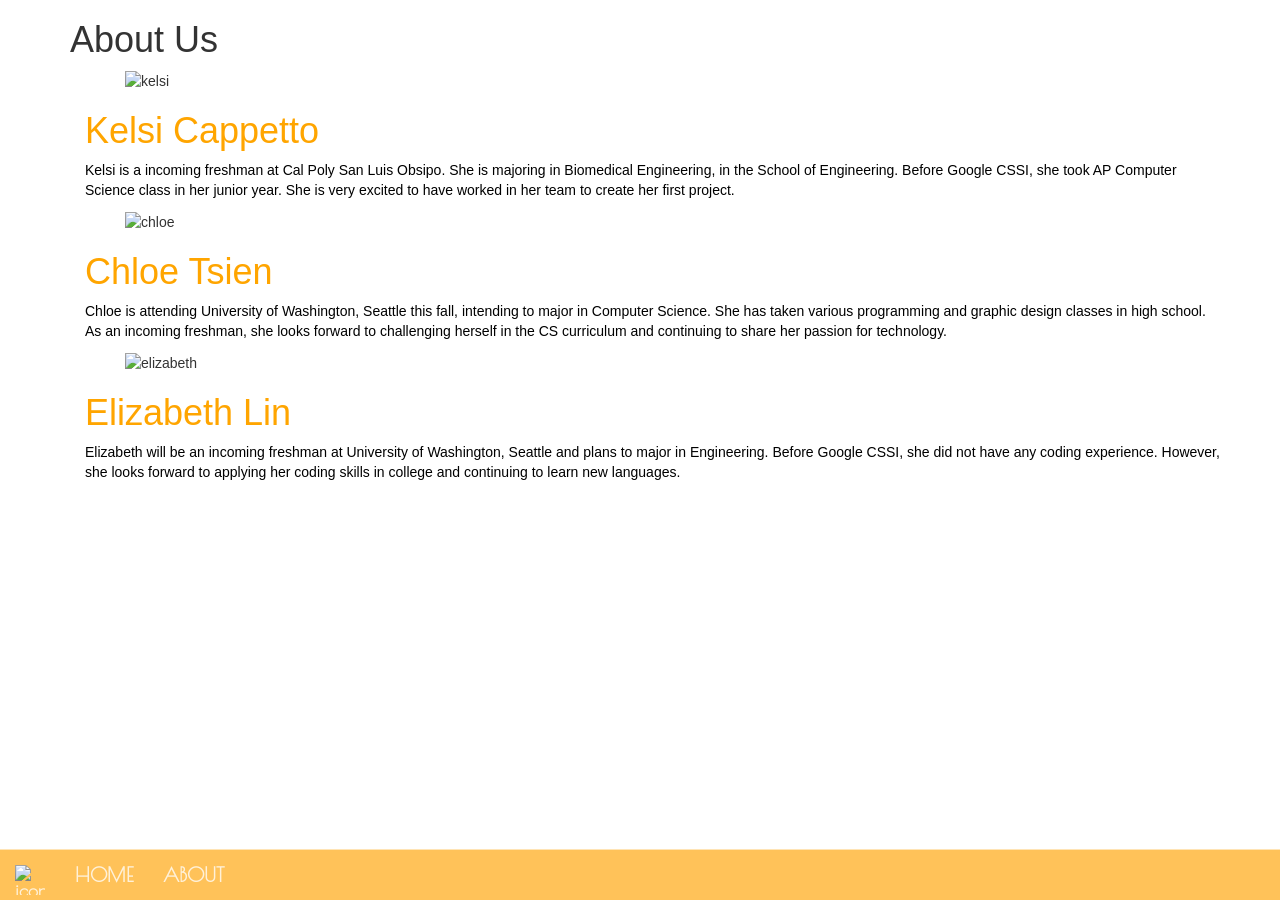
==== afternoonadventures/templates/about.html @ 646b0213 "hi" ====
<!DOCTYPE html>
<html>
  <head>
    <meta charset="utf-8">
    <form method = 'post' action = ''>
    <title>Afternoon Adventures</title>
    <link rel="stylesheet" type="text/css" href="styles/best.css"/>
    <link rel="stylesheet" href="https://maxcdn.bootstrapcdn.com/bootstrap/3.3.7/css/bootstrap.min.css">
    <script src="https://ajax.googleapis.com/ajax/libs/jquery/3.2.1/jquery.min.js"></script>
    <script src="https://maxcdn.bootstrapcdn.com/bootstrap/3.3.7/js/bootstrap.min.js"></script>
    <link href='https://fonts.googleapis.com/css?family=Poiret%20One' rel='stylesheet'>
    <link href='https://fonts.googleapis.com/css?family=Carme' rel='stylesheet'>


  </head>
  <body class = 'container'>

    <meta charset="utf-8">
    <h1>About Us</h1>

    <div class = 'bar'>
      <nav class="navbar navbar-default navbar-fixed-bottom">
        <div class="container-fluid">
          <div class="navbar-header">
            <a class="navbar-brand" href="#">
              <img src='http://balithisweek.com/wp-content/uploads/2015/11/icon-for-sunset.png' alt='icon' style="width:30px;height:30px;"></a>
          </div>
          <ul class="nav navbar-nav">
            <li><a href="/">HOME</a></li>
            <li><a href="/about">ABOUT</a></li>
          </ul>
        </div>
      </nav>
    </div>


  <div class="container">
  <nav class = 'annoying'>
    <ul>
      <img src="/images/kelsi.JPG" alt="kelsi" height="170" width="170">
    </ul>
  </nav>


  <article>
    <font color="orange"><h1>Kelsi Cappetto</h1></font>
    <font color="black">
      <p>Kelsi is a incoming freshman at Cal Poly San Luis Obsipo. She is
      majoring in Biomedical Engineering, in the School of
      Engineering. Before Google CSSI, she took AP Computer Science
      class in her junior year. She is very excited to have worked in her
      team to create her first project.</p></font>
  </article>
  </div>


  <div class="container">
  <nav class = 'annoying'>
    <ul>
      <img src="/images/chloe.jpg" alt="chloe" height="170" width="170">
    </ul>
  </nav>


  <article>
    <font color="orange"><h1>Chloe Tsien</h1></font>
    <font color="black">
      <p>Chloe is attending University of Washington, Seattle this fall, intending to major
          in Computer Science. She has taken various programming and graphic design classes
          in high school. As an incoming freshman, she looks forward to challenging herself in
          the CS curriculum and continuing to share her passion for technology.</p></font>
  </article>
  </div>


  <div class="container">
  <nav class = 'annoying'>
    <ul>
      <img src="/images/elizabeth.jpg" alt="elizabeth" height="170" width="170">
    </ul>
  </nav>

  <article>
    <font color="orange"><h1>Elizabeth Lin</h1></font>
    <font color="black">
      <p>Elizabeth will be an incoming freshman at University of Washington, Seattle and plans
         to major in Engineering. Before Google CSSI, she did not have any coding
          experience. However, she looks forward to applying her coding skills in college and
          continuing to learn new languages.</p></font>
  </article>
</div>


<style>
.navbar-default {
  background-color: #FFC259;
  border-color: #FFE4B5;
}
/* Title */
.navbar-default .navbar-brand {
    color: #FFF1D9;
}
.navbar-default .navbar-brand:hover,
.navbar-default .navbar-brand:focus {
    color: #FFF1D9;
}
/* Link */
.navbar-default .navbar-nav > li > a {
    color: #FFF1D9;
    font-weight: bold;
}
.navbar-default .navbar-nav > li > a:hover,
.navbar-default .navbar-nav > li > a:focus {
    color: #822110;
}
.navbar-default .navbar-nav > .active > a,
.navbar-default .navbar-nav > .active > a:hover,
.navbar-default .navbar-nav > .active > a:focus {
    color: #FF6347;
    background-color: #822110;
}
.navbar-default .navbar-nav > .open > a,
.navbar-default .navbar-nav > .open > a:hover,
.navbar-default .navbar-nav > .open > a:focus {
    color: #FFC259;
    background-color: #FFC259;
}
.nav-tabs a{ color: #FFE4B5}
.nav-tabs > li > a:hover{
  background-color: #303136 !important;
    border: medium none;
    border-radius: 0;
    color:#fff;
}
.nav-tabs > li.active > a,
.nav-tabs > li.active > a:hover,
.nav-tabs > li.active > a:focus{
    color: #555555;
    background-color: red;
}

.bar{
  font-family: 'Poiret One';
  font-weight: bold;
  font-size: 20px;
}
</style>



  </body>
</html>
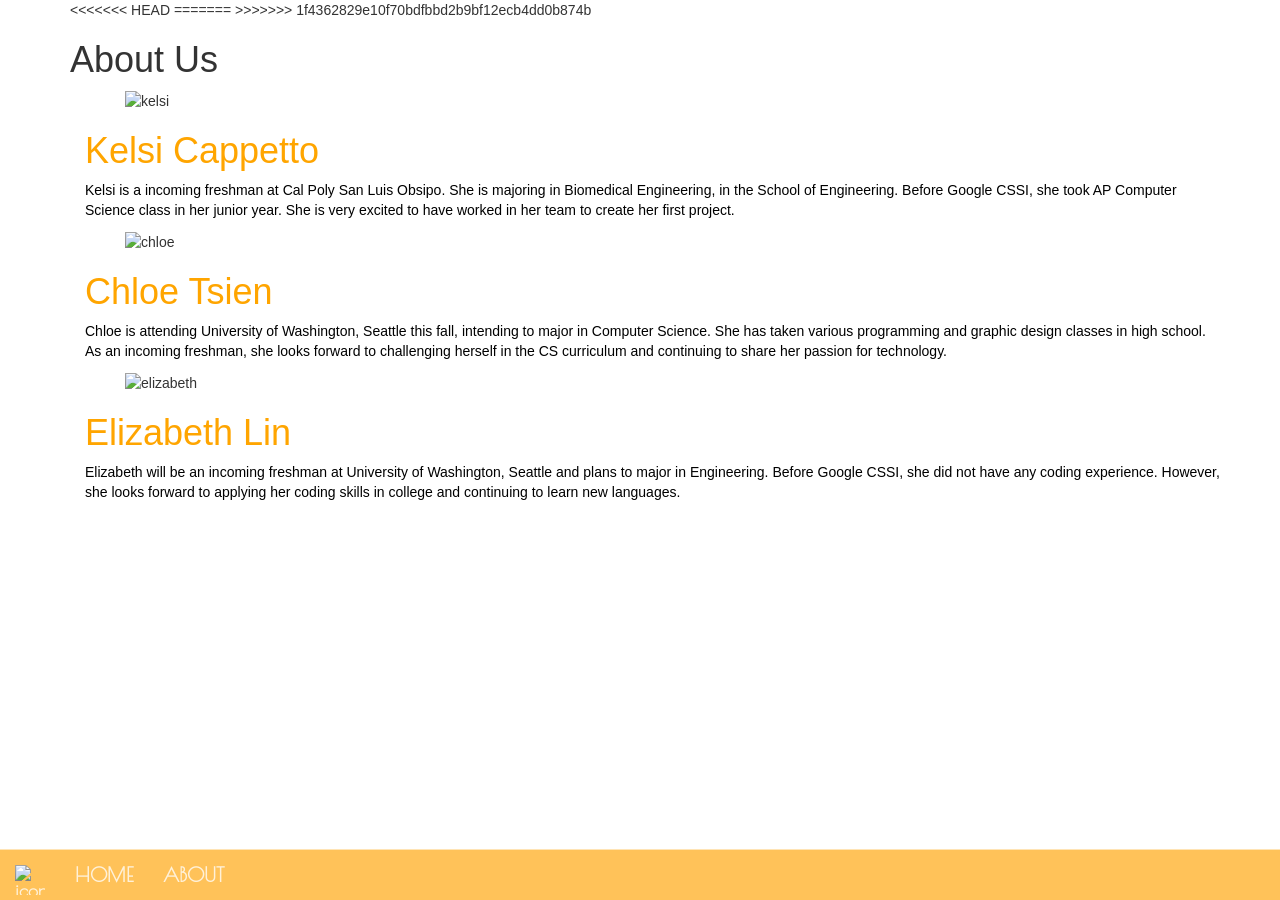
==== commit ce1be03d: "hi" ====
--- a/afternoonadventures/templates/about.html
+++ b/afternoonadventures/templates/about.html
@@ -4,12 +4,17 @@
     <meta charset="utf-8">
     <form method = 'post' action = ''>
     <title>Afternoon Adventures</title>
-    <link rel="stylesheet" type="text/css" href="styles/best.css"/>
+    
     <link rel="stylesheet" href="https://maxcdn.bootstrapcdn.com/bootstrap/3.3.7/css/bootstrap.min.css">
     <script src="https://ajax.googleapis.com/ajax/libs/jquery/3.2.1/jquery.min.js"></script>
     <script src="https://maxcdn.bootstrapcdn.com/bootstrap/3.3.7/js/bootstrap.min.js"></script>
     <link href='https://fonts.googleapis.com/css?family=Poiret%20One' rel='stylesheet'>
+<<<<<<< HEAD
     <link href='https://fonts.googleapis.com/css?family=Carme' rel='stylesheet'>
+=======
+    <link href='https://fonts.googleapis.com/css?family=Cabin' rel='stylesheet'>
+    <link rel="stylesheet" type="text/css" href="styles/best.css"/>
+>>>>>>> 1f4362829e10f70bdfbbd2b9bf12ecb4dd0b874b
 
 
   </head>
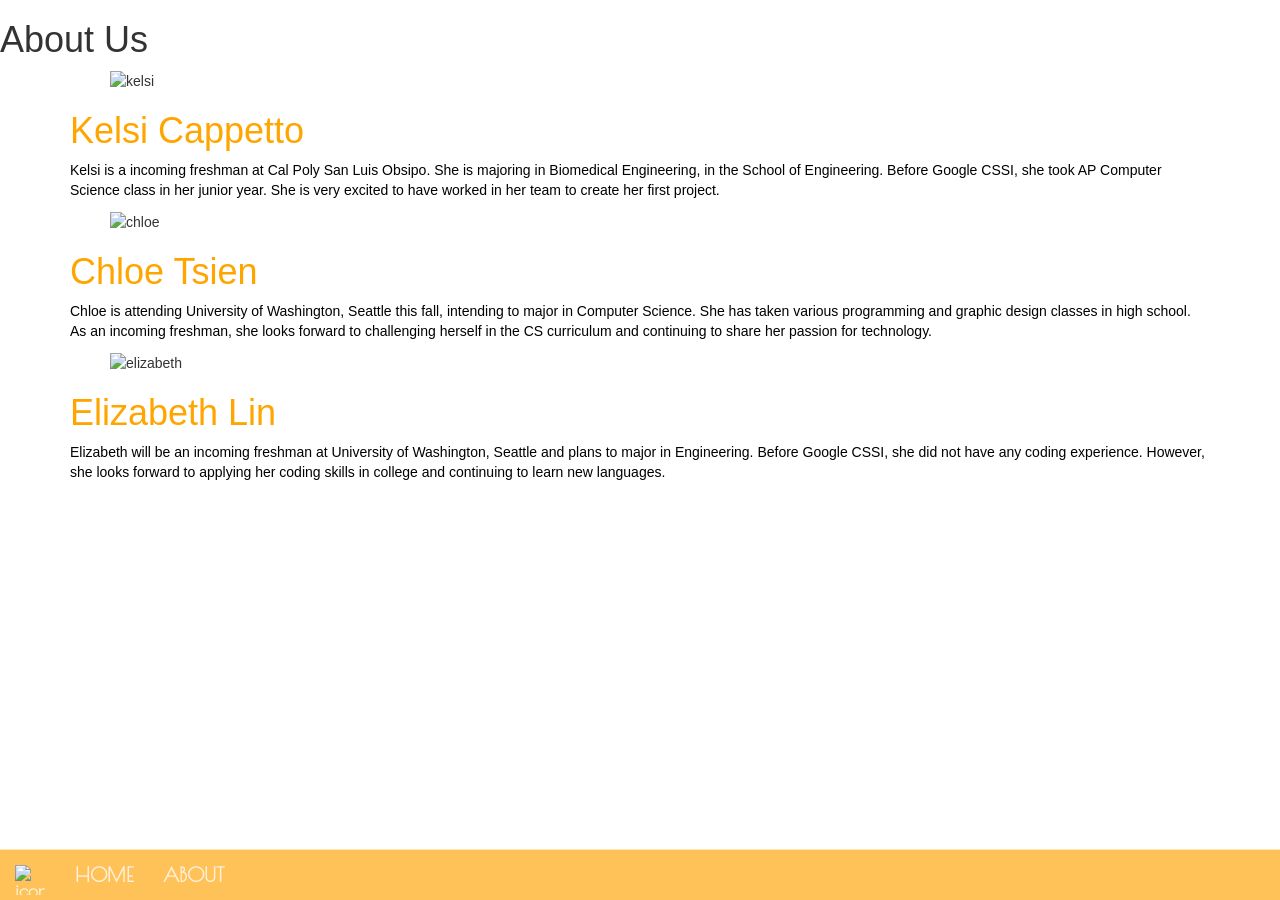
==== commit 0cc3dec0: "l" ====
--- a/afternoonadventures/templates/about.html
+++ b/afternoonadventures/templates/about.html
@@ -4,22 +4,18 @@
     <meta charset="utf-8">
     <form method = 'post' action = ''>
     <title>Afternoon Adventures</title>
-    
+
     <link rel="stylesheet" href="https://maxcdn.bootstrapcdn.com/bootstrap/3.3.7/css/bootstrap.min.css">
     <script src="https://ajax.googleapis.com/ajax/libs/jquery/3.2.1/jquery.min.js"></script>
     <script src="https://maxcdn.bootstrapcdn.com/bootstrap/3.3.7/js/bootstrap.min.js"></script>
     <link href='https://fonts.googleapis.com/css?family=Poiret%20One' rel='stylesheet'>
-<<<<<<< HEAD
-    <link href='https://fonts.googleapis.com/css?family=Carme' rel='stylesheet'>
-=======
     <link href='https://fonts.googleapis.com/css?family=Cabin' rel='stylesheet'>
     <link rel="stylesheet" type="text/css" href="styles/best.css"/>
->>>>>>> 1f4362829e10f70bdfbbd2b9bf12ecb4dd0b874b
 
 
   </head>
-  <body class = 'container'>
 
+  <body>
     <meta charset="utf-8">
     <h1>About Us</h1>
 
@@ -42,7 +38,7 @@
   <div class="container">
   <nav class = 'annoying'>
     <ul>
-      <img src="/images/kelsi.JPG" alt="kelsi" height="170" width="170">
+      <img src="/images/kelsi.png" alt="kelsi" height="170" width="170">
     </ul>
   </nav>
 
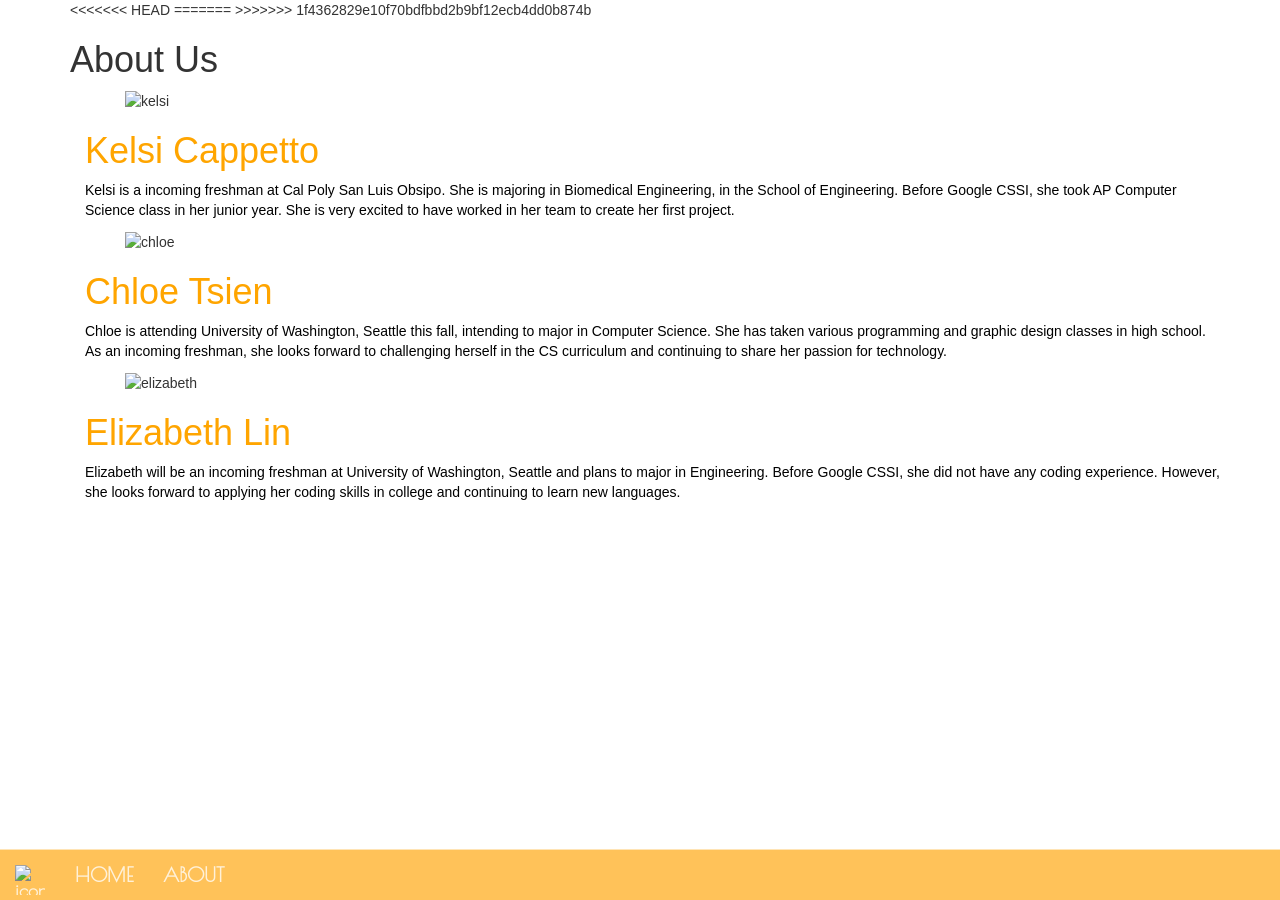
==== commit 59869822: "iMergbranch 'master' of https://github.com/kelsicap/afternoonAdventures" ====
--- a/afternoonadventures/templates/about.html
+++ b/afternoonadventures/templates/about.html
@@ -9,13 +9,17 @@
     <script src="https://ajax.googleapis.com/ajax/libs/jquery/3.2.1/jquery.min.js"></script>
     <script src="https://maxcdn.bootstrapcdn.com/bootstrap/3.3.7/js/bootstrap.min.js"></script>
     <link href='https://fonts.googleapis.com/css?family=Poiret%20One' rel='stylesheet'>
+<<<<<<< HEAD
+    <link href='https://fonts.googleapis.com/css?family=Carme' rel='stylesheet'>
+=======
     <link href='https://fonts.googleapis.com/css?family=Cabin' rel='stylesheet'>
     <link rel="stylesheet" type="text/css" href="styles/best.css"/>
+>>>>>>> 1f4362829e10f70bdfbbd2b9bf12ecb4dd0b874b
 
 
   </head>
+  <body class = 'container'>
 
-  <body>
     <meta charset="utf-8">
     <h1>About Us</h1>
 
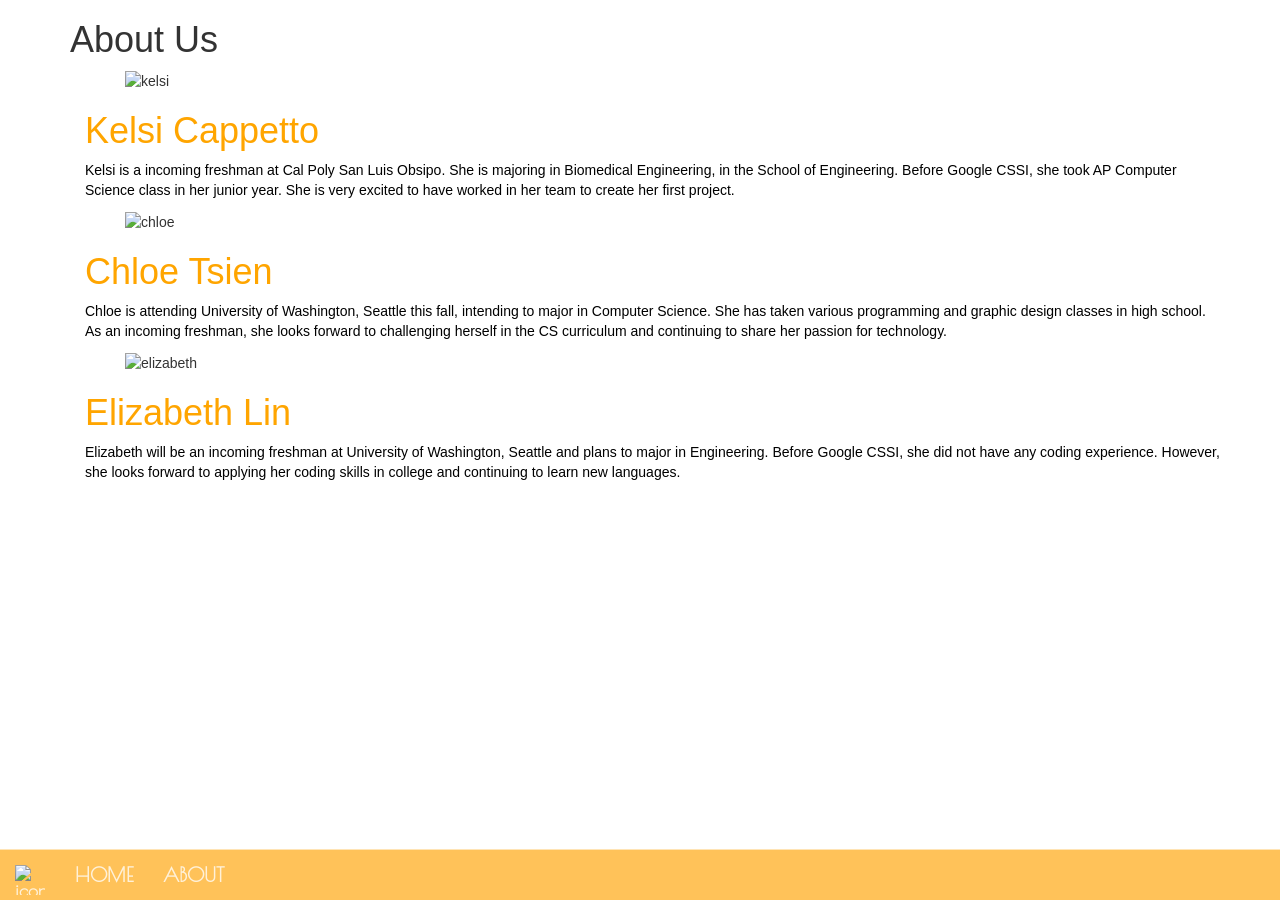
==== commit 48c5ca0c: "hi" ====
--- a/afternoonadventures/templates/about.html
+++ b/afternoonadventures/templates/about.html
@@ -9,12 +9,8 @@
     <script src="https://ajax.googleapis.com/ajax/libs/jquery/3.2.1/jquery.min.js"></script>
     <script src="https://maxcdn.bootstrapcdn.com/bootstrap/3.3.7/js/bootstrap.min.js"></script>
     <link href='https://fonts.googleapis.com/css?family=Poiret%20One' rel='stylesheet'>
-<<<<<<< HEAD
     <link href='https://fonts.googleapis.com/css?family=Carme' rel='stylesheet'>
-=======
-    <link href='https://fonts.googleapis.com/css?family=Cabin' rel='stylesheet'>
     <link rel="stylesheet" type="text/css" href="styles/best.css"/>
->>>>>>> 1f4362829e10f70bdfbbd2b9bf12ecb4dd0b874b
 
 
   </head>
@@ -42,7 +38,7 @@
   <div class="container">
   <nav class = 'annoying'>
     <ul>
-      <img src="/images/kelsi.png" alt="kelsi" height="170" width="170">
+      <img src="/images/kelsi.JPG" alt="kelsi" height="170" width="170">
     </ul>
   </nav>
 
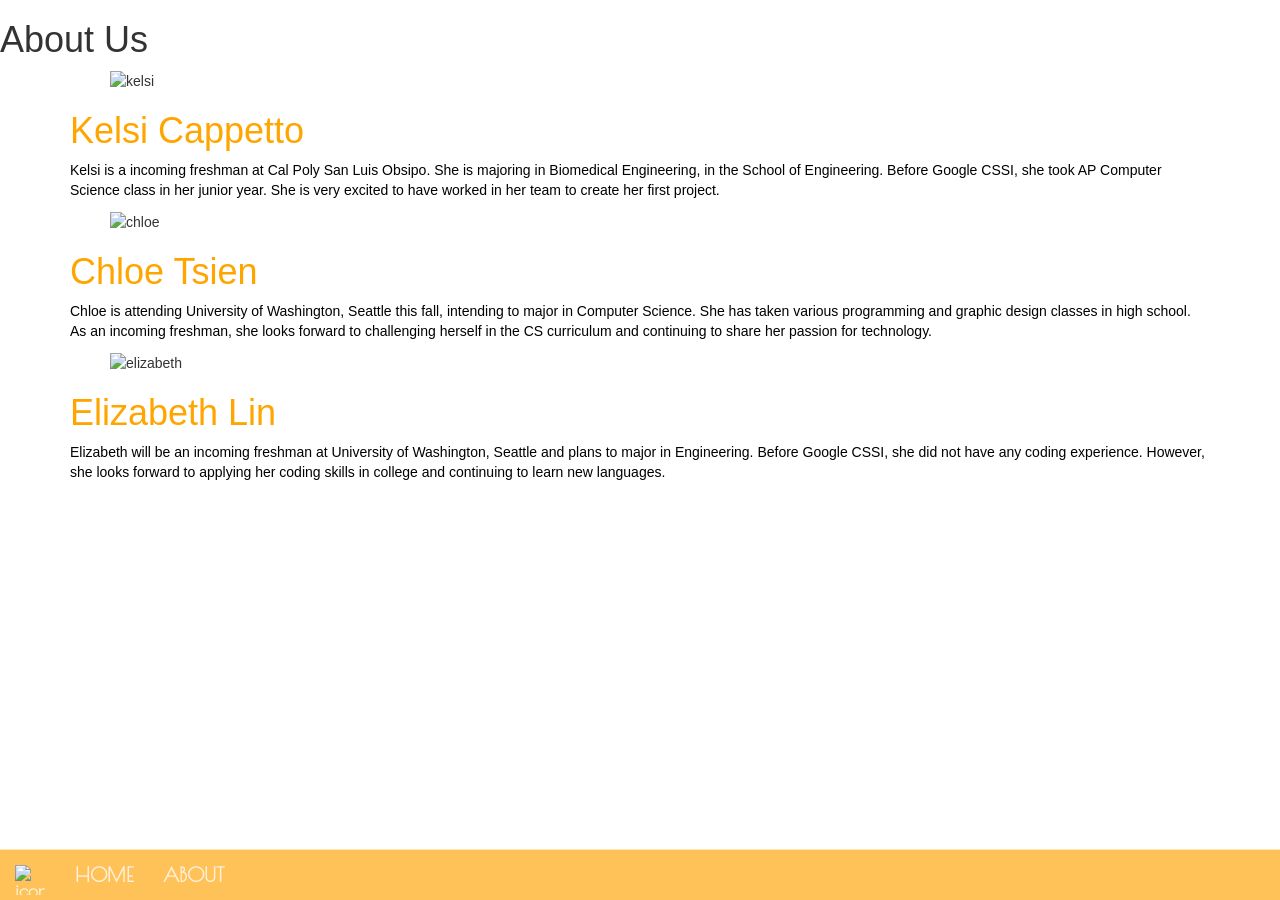
==== commit 0db38427: "hi" ====
--- a/afternoonadventures/templates/about.html
+++ b/afternoonadventures/templates/about.html
@@ -14,7 +14,7 @@
 
 
   </head>
-  <body class = 'container'>
+  <body>
 
     <meta charset="utf-8">
     <h1>About Us</h1>
@@ -38,7 +38,7 @@
   <div class="container">
   <nav class = 'annoying'>
     <ul>
-      <img src="/images/kelsi.JPG" alt="kelsi" height="170" width="170">
+      <img src="/images/kelsi.png" alt="kelsi" height="170" width="170">
     </ul>
   </nav>
 
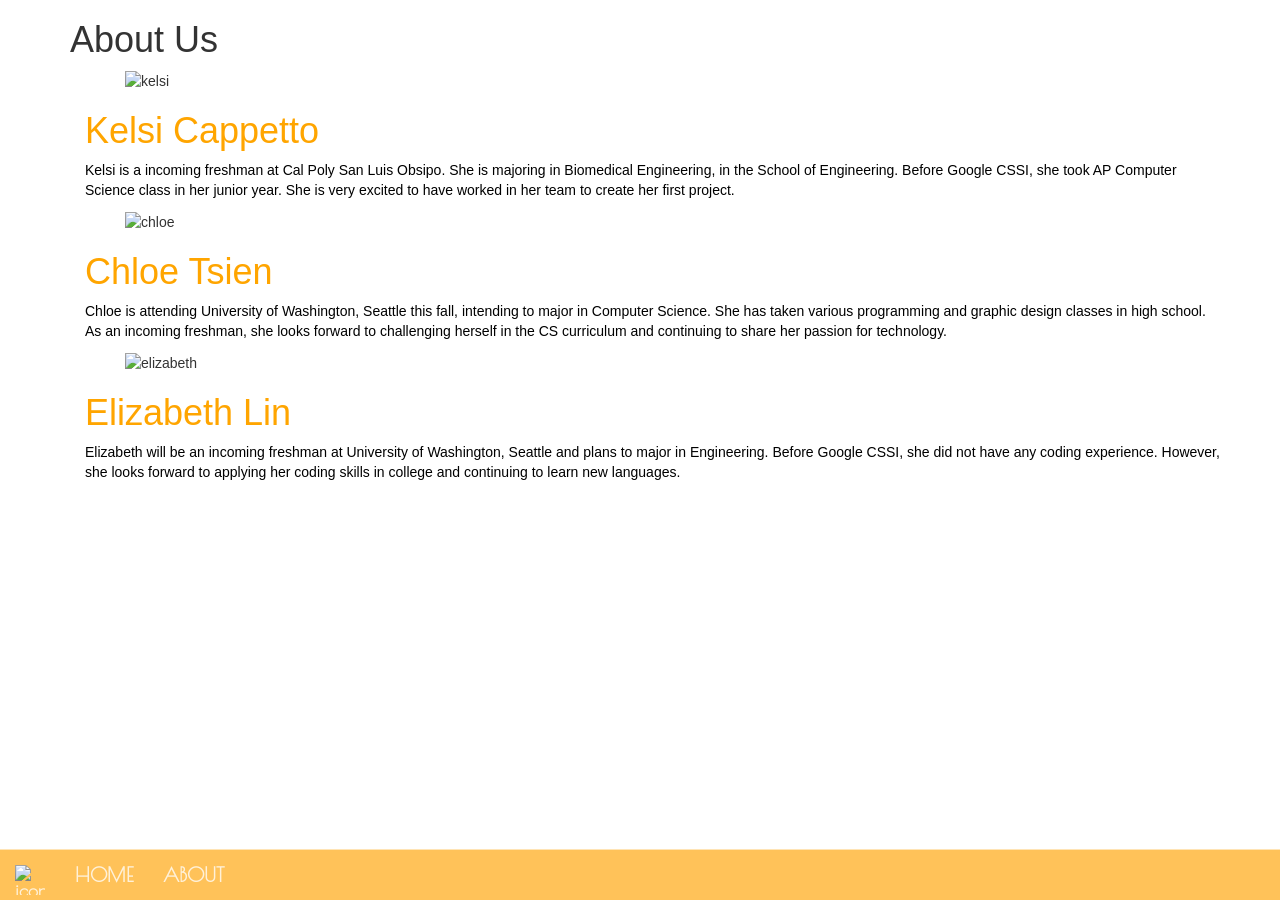
==== commit 9dbd228f: "hi" ====
--- a/afternoonadventures/templates/about.html
+++ b/afternoonadventures/templates/about.html
@@ -14,7 +14,7 @@
 
 
   </head>
-  <body>
+  <body class = 'container'>
 
     <meta charset="utf-8">
     <h1>About Us</h1>
